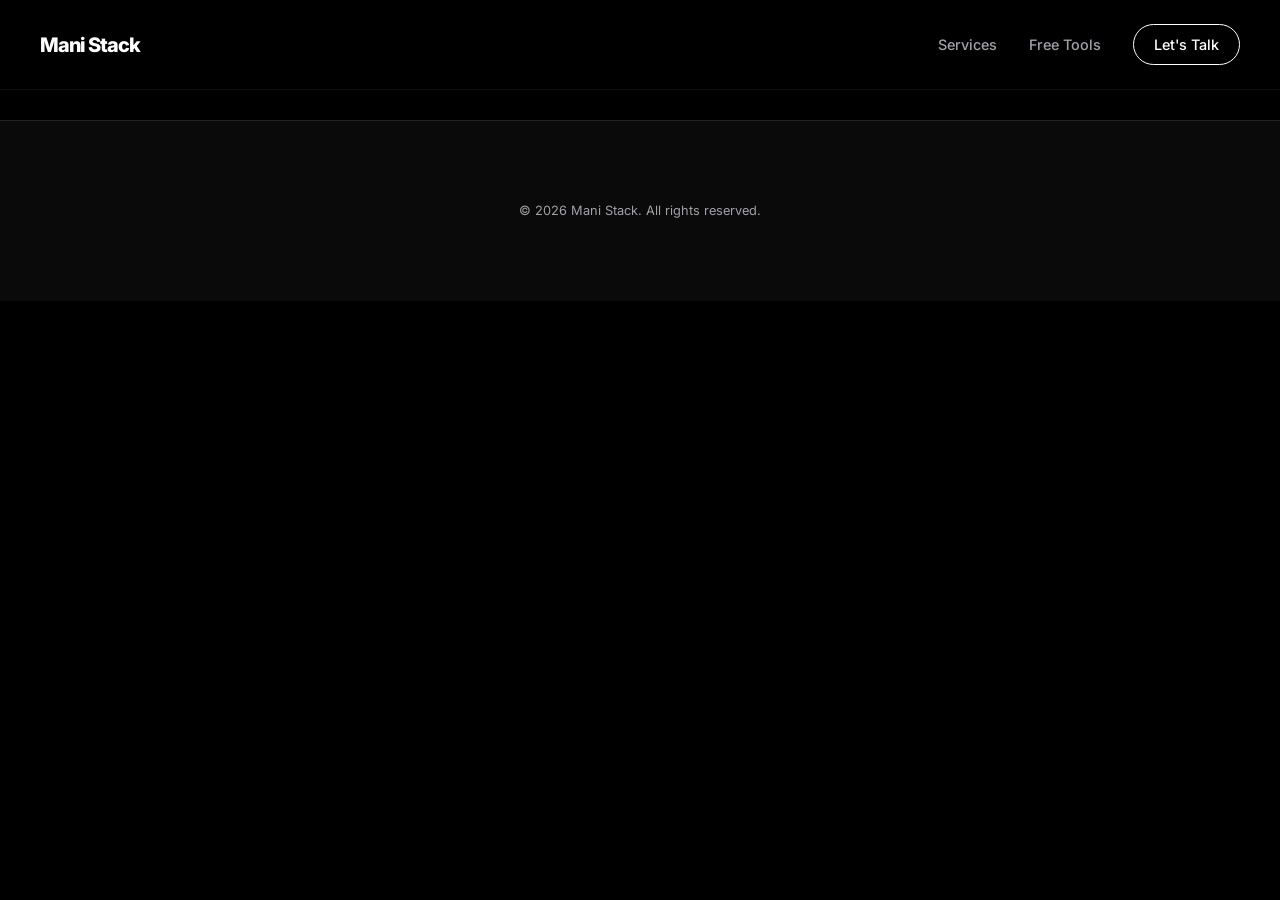
==== index.html @ 46657351 "Add files via upload" ====
<!DOCTYPE html>
<html lang="en">
  <head>
    <meta charset="UTF-8" />
    <link rel="icon" type="image/svg+xml" href="/vite.svg" />
    <meta name="viewport" content="width=device-width, initial-scale=1.0" />
    <title>ManiStack | Full Stack Developer</title>
    <meta name="description" content="Professional Full Stack Developer specializing in Chrome Extensions, PHP, and WordPress." />
    <link rel="preconnect" href="https://fonts.googleapis.com">
    <link rel="preconnect" href="https://fonts.gstatic.com" crossorigin>
    <link href="https://fonts.googleapis.com/css2?family=Inter:wght@300;400;600;800&display=swap" rel="stylesheet">
    <script type="module" crossorigin src="/assets/index-fa71cdd3.js"></script>
    <link rel="stylesheet" href="/assets/index-2c235c28.css">
  </head>
  <body>
    <div id="root"></div>
    
  </body>
</html>
---- assets/index-2c235c28.css ----
:root{--bg-primary: #000000;--bg-secondary: #0a0a0a;--text-primary: #ffffff;--text-secondary: #a1a1aa;--accent: #ffffff;--border: rgba(255, 255, 255, .1);--glass: rgba(255, 255, 255, .03);--font-inter: "Inter", system-ui, -apple-system, sans-serif}*{margin:0;padding:0;box-sizing:border-box}body{background-color:var(--bg-primary);color:var(--text-primary);font-family:var(--font-inter);line-height:1.6;overflow-x:hidden;-webkit-font-smoothing:antialiased}h1,h2,h3{font-weight:800;letter-spacing:-.02em}section{padding:120px 24px;max-width:1200px;margin:0 auto}.glass-panel{background:var(--glass);-webkit-backdrop-filter:blur(10px);backdrop-filter:blur(10px);border:1px solid var(--border);border-radius:16px}.navbar{position:fixed;top:0;left:0;right:0;z-index:1000;padding:24px;background:rgba(0,0,0,.8);-webkit-backdrop-filter:blur(12px);backdrop-filter:blur(12px);border-bottom:1px solid rgba(255,255,255,.05)}.nav-content{max-width:1200px;margin:0 auto;display:flex;justify-content:space-between;align-items:center}.logo{font-weight:800;font-size:1.25rem;letter-spacing:-.05em;text-decoration:none;color:var(--text-primary)}.nav-links{display:flex;gap:32px;align-items:center}.nav-links a{color:var(--text-secondary);text-decoration:none;font-weight:500;font-size:.9rem;transition:color .3s ease}.nav-links a:hover{color:var(--text-primary)}.nav-cta{padding:8px 20px;border:1px solid var(--text-primary);border-radius:99px;color:var(--text-primary)!important}.footer{padding:80px 24px;border-top:1px solid var(--border);background:var(--bg-secondary);margin-top:120px}.footer-content{max-width:1200px;margin:0 auto;text-align:center}.footer-logo{font-weight:800;font-size:1.5rem;text-decoration:none;color:var(--text-primary);display:block;margin-bottom:24px}.footer-links{display:flex;justify-content:center;gap:24px;margin-bottom:32px}.footer-links a{color:var(--text-secondary);text-decoration:none;font-size:.9rem}.footer p{color:var(--text-secondary);font-size:.8rem}.hero{min-height:90vh;display:flex;align-items:center;justify-content:center;text-align:center;padding-top:140px}.hero-tag{font-size:.75rem;text-transform:uppercase;letter-spacing:.3em;color:var(--text-secondary);margin-bottom:24px;display:block}.hero-title{font-size:clamp(3rem,10vw,6rem);line-height:.95;margin-bottom:32px}.hero-title span{color:var(--text-secondary);font-weight:300}.hero-subtitle{max-width:600px;margin:0 auto 48px;font-size:1.1rem;color:var(--text-secondary);font-weight:300}.hero-actions{display:flex;gap:20px;justify-content:center;margin-bottom:80px}.btn-primary{background:var(--text-primary);color:var(--bg-primary);padding:16px 32px;border-radius:8px;text-decoration:none;font-weight:600;transition:transform .2s ease,opacity .2s ease;cursor:pointer;border:none}.btn-primary:hover{transform:translateY(-2px);opacity:.9}.btn-secondary{border:1px solid var(--border);color:var(--text-primary);padding:16px 32px;border-radius:8px;text-decoration:none;font-weight:600;transition:background .2s ease}.btn-secondary:hover{background:rgba(255,255,255,.05)}.expertise{background:var(--bg-primary)}.expertise-content{max-width:1200px;margin:0 auto}.expertise-header{text-align:center;margin-bottom:80px}.expertise-title{font-size:3rem;margin-bottom:16px}.expertise-subtitle{color:var(--text-secondary);font-size:1.1rem;max-width:600px;margin:0 auto}.expertise-grid{display:grid;grid-template-columns:repeat(auto-fill,minmax(320px,1fr));gap:32px}.expertise-card{padding:48px;transition:transform .3s ease}.expertise-card:hover{transform:translateY(-5px);border-color:#fff3}.card-icon{margin-bottom:24px;color:var(--text-primary);opacity:.8}.card-title{font-size:1.25rem;margin-bottom:16px}.card-desc{color:var(--text-secondary);font-size:.95rem;line-height:1.6}.contact{background:var(--bg-secondary)}.contact-container{max-width:800px;margin:0 auto;padding:80px;text-align:center}.contact-title{font-size:3.5rem;margin-bottom:32px}.contact-title span{font-weight:300;opacity:.5}.contact-text{font-size:1.1rem;color:var(--text-secondary);margin-bottom:48px}.contact-methods{display:flex;justify-content:center}.contact-btn{display:flex;align-items:center;gap:16px;background:#fff;color:#000;padding:20px 40px;border-radius:12px;font-weight:700;text-decoration:none;transition:transform .3s ease}.contact-btn:hover{transform:scale(1.02)}.tools-page{padding-top:120px}.tools-hero{padding:80px 24px;text-align:center}.tools-title{font-size:3.5rem;margin-bottom:16px}.tools-subtitle{color:var(--text-secondary);font-size:1.1rem;max-width:600px;margin:0 auto}.tools-grid-section{padding:60px 24px 120px}.tools-grid{max-width:1200px;margin:0 auto;display:grid;grid-template-columns:repeat(auto-fill,minmax(350px,1fr));gap:32px}.tool-card{overflow:hidden;transition:transform .3s ease}.tool-card:hover{transform:translateY(-5px)}.tool-image{aspect-ratio:4/3;overflow:hidden;background:#000;display:flex;align-items:center;justify-content:center}.tool-image img{width:100%;height:100%;object-fit:contain;transition:transform .5s ease}.tool-card:hover .tool-image img{transform:scale(1.05)}.tool-content{padding:32px}.tool-title{font-size:1.5rem;margin-bottom:12px}.tool-description{color:var(--text-secondary);font-size:.95rem;margin-bottom:24px;line-height:1.5}.tool-link{display:inline-flex;align-items:center;gap:8px;color:var(--text-primary);text-decoration:none;font-weight:600;font-size:.9rem}.product-page{padding-top:80px}.product-hero{padding:100px 0;text-align:center}.badge{background:rgba(255,255,255,.1);padding:4px 12px;border-radius:99px;font-size:.75rem;font-weight:600;letter-spacing:.1em;margin-bottom:24px;display:inline-block}.title{font-size:clamp(3rem,8vw,5rem);margin-bottom:16px}.subtitle{font-size:1.25rem;color:var(--text-secondary);margin-bottom:48px}.hero-image-container{max-width:1000px;margin:0 auto;box-shadow:0 50px 100px #00000080;border-radius:12px;overflow:hidden;border:1px solid var(--border)}.main-screenshot{width:100%;display:block}.product-intro{padding:120px 0;font-size:1.2rem}.section-title{font-size:2.5rem;margin-bottom:40px}.section-title.centered{text-align:center}.features-grid{display:grid;grid-template-columns:repeat(auto-fit,minmax(300px,1fr));gap:32px}.feature-card{padding:40px;position:relative}.feature-card .icon{color:var(--text-primary);margin-bottom:24px}.feature-tag{position:absolute;top:40px;right:40px;background:var(--text-primary);color:var(--bg-primary);font-size:.6rem;font-weight:800;padding:2px 8px;border-radius:4px;text-transform:uppercase}.feature-card h3{margin-bottom:16px}.feature-card p{color:var(--text-secondary);font-size:.95rem}.product-showcase{padding:120px 0}.showcase-content{display:grid;grid-template-columns:1fr 1fr;gap:60px;align-items:center}.side-screenshot{width:100%;border-radius:12px;border:1px solid var(--border)}.check-list{list-style:none;margin-top:32px}.check-list li{display:flex;align-items:center;gap:12px;margin-bottom:12px;color:var(--text-secondary)}.privacy-section{padding:120px 0}.privacy-box{padding:80px;text-align:center;border:1px solid rgba(255,255,255,.2)}.privacy-icon{margin-bottom:32px;opacity:.8}.privacy-link-container{margin-top:32px}.privacy-page-link{color:var(--text-primary);font-size:.9rem;text-decoration:underline;opacity:.7;transition:opacity .2s}.privacy-page-link:hover{opacity:1}.product-footer{padding:60px 0 120px;text-align:center}.developer-tag{color:var(--text-secondary)}.clickable{cursor:pointer;position:relative}.zoom-hint{position:absolute;bottom:20px;right:20px;background:rgba(0,0,0,.6);color:#fff;padding:6px 12px;border-radius:6px;font-size:.75rem;opacity:0;transition:opacity .3s}.clickable:hover .zoom-hint{opacity:1}.lightbox-overlay{position:fixed;top:0;left:0;right:0;bottom:0;background:rgba(0,0,0,.95);z-index:2000;display:flex;align-items:center;justify-content:center;padding:40px}.lightbox-content{max-width:90%;max-height:90%;position:relative}.lightbox-content img{width:100%;height:auto;max-height:85vh;object-fit:contain;border-radius:8px;box-shadow:0 0 50px #ffffff1a}.close-btn{position:absolute;top:-50px;right:0;background:none;border:none;color:#fff;cursor:pointer;opacity:.7;transition:opacity .2s}.close-btn:hover{opacity:1}.container{max-width:1200px;margin:0 auto;padding:0 24px}.container.narrow{max-width:800px}.policy-page{padding-top:120px;padding-bottom:120px}.policy-container{max-width:800px;margin:0 auto;padding:0 24px}.policy-header{margin-bottom:60px;border-bottom:1px solid var(--border);padding-bottom:40px}.policy-header h1{font-size:3rem;margin-bottom:12px}.last-updated{color:var(--text-secondary);font-size:.9rem}.policy-section{padding:0;margin-bottom:40px;max-width:none}.policy-section h2{font-size:1.75rem;margin-bottom:24px}.policy-section p{color:var(--text-secondary);margin-bottom:20px;font-size:1.05rem}.policy-list{list-style:none;margin-bottom:24px}.policy-list li{color:var(--text-secondary);margin-bottom:16px;padding-left:24px;position:relative}.policy-list li:before{content:"•";position:absolute;left:0;color:var(--text-primary)}.policy-highlight{background:#fff;color:#000;padding:32px;border-radius:12px;margin-bottom:48px;font-size:1.1rem}.policy-highlight strong{color:#000}.policy-footer{margin-top:60px;padding-top:40px;border-top:1px solid var(--border);text-align:center;color:var(--text-secondary);font-size:.9rem}@media (max-width: 900px){.showcase-content{grid-template-columns:1fr}.hero-image-container{margin:0 -24px;border-radius:0}.privacy-box{padding:40px}.lightbox-overlay{padding:10px}.close-btn{top:10px;right:10px;z-index:2001}.policy-header h1{font-size:2.2rem}}@media (max-width: 768px){section{padding:80px 20px}.tools-title,.contact-title,.hero-title{font-size:2.5rem}}
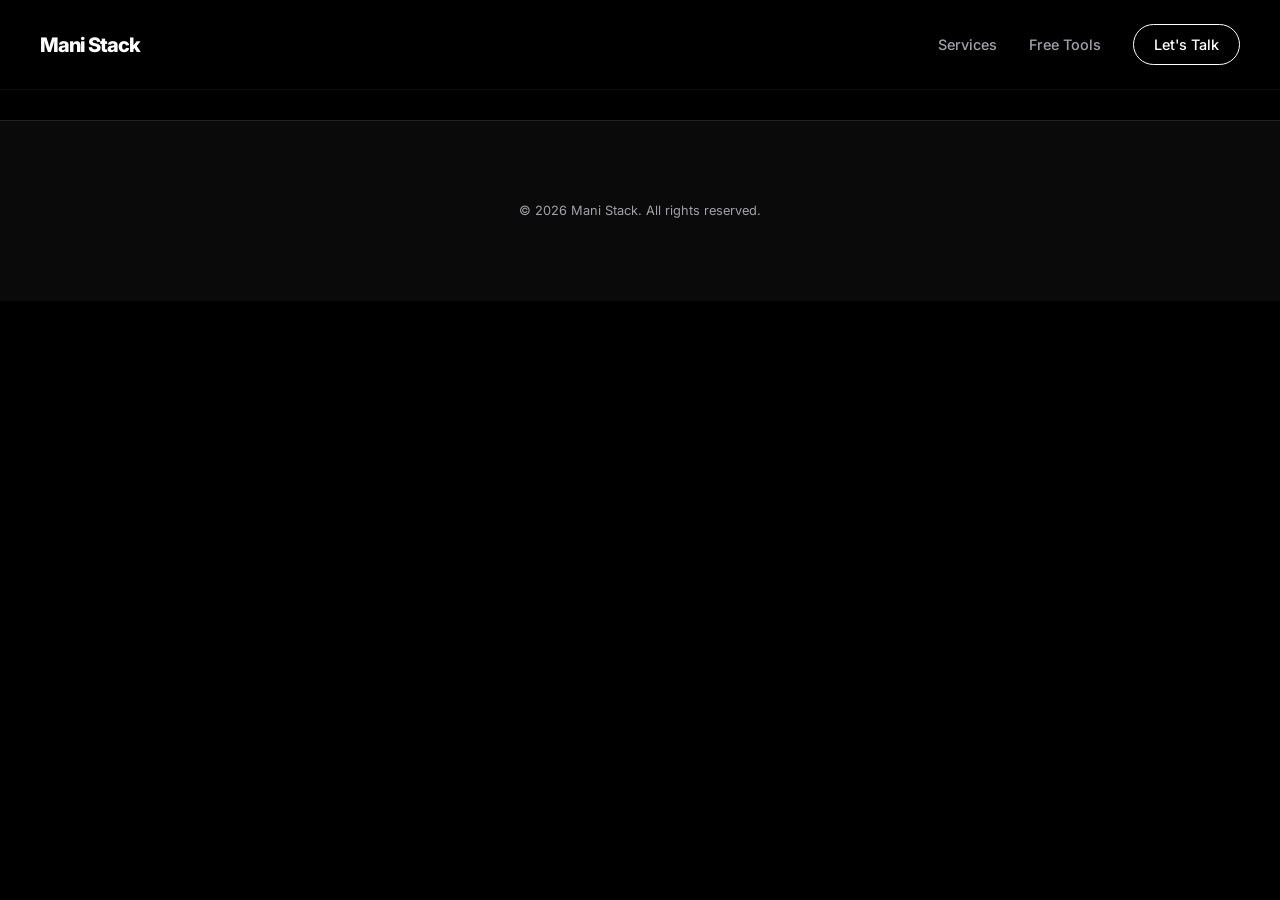
==== commit a4233aac: "Add files via upload" ====
--- a/index.html
+++ b/index.html
@@ -2,14 +2,33 @@
 <html lang="en">
   <head>
     <meta charset="UTF-8" />
-    <link rel="icon" type="image/svg+xml" href="/vite.svg" />
+    <link rel="icon" type="image/png" href="/favicon.png" />
+    <script type="text/javascript">
+      // Single Page Apps for GitHub Pages
+      // https://github.com/rafgraph/spa-github-pages
+      // This script checks to see if a redirect is present in the query string,
+      // converts it back into the correct url and adds it to the
+      // browser's history using window.history.replaceState(...),
+      // which will cause the browser to stay on the current page without
+      // refreshing the page.
+      (function(l) {
+        if (l.search[1] === '/' ) {
+          var decoded = l.search.slice(1).split('&').map(function(s) { 
+            return s.replace(/~and~/g, '&')
+          }).join('?');
+          window.history.replaceState(null, null,
+              l.pathname.slice(0, -1) + decoded + l.hash
+          );
+        }
+      }(window.location))
+    </script>
     <meta name="viewport" content="width=device-width, initial-scale=1.0" />
     <title>ManiStack | Full Stack Developer</title>
     <meta name="description" content="Professional Full Stack Developer specializing in Chrome Extensions, PHP, and WordPress." />
     <link rel="preconnect" href="https://fonts.googleapis.com">
     <link rel="preconnect" href="https://fonts.gstatic.com" crossorigin>
     <link href="https://fonts.googleapis.com/css2?family=Inter:wght@300;400;600;800&display=swap" rel="stylesheet">
-    <script type="module" crossorigin src="/assets/index-fa71cdd3.js"></script>
+    <script type="module" crossorigin src="/assets/index-0bafe3e7.js"></script>
     <link rel="stylesheet" href="/assets/index-2c235c28.css">
   </head>
   <body>
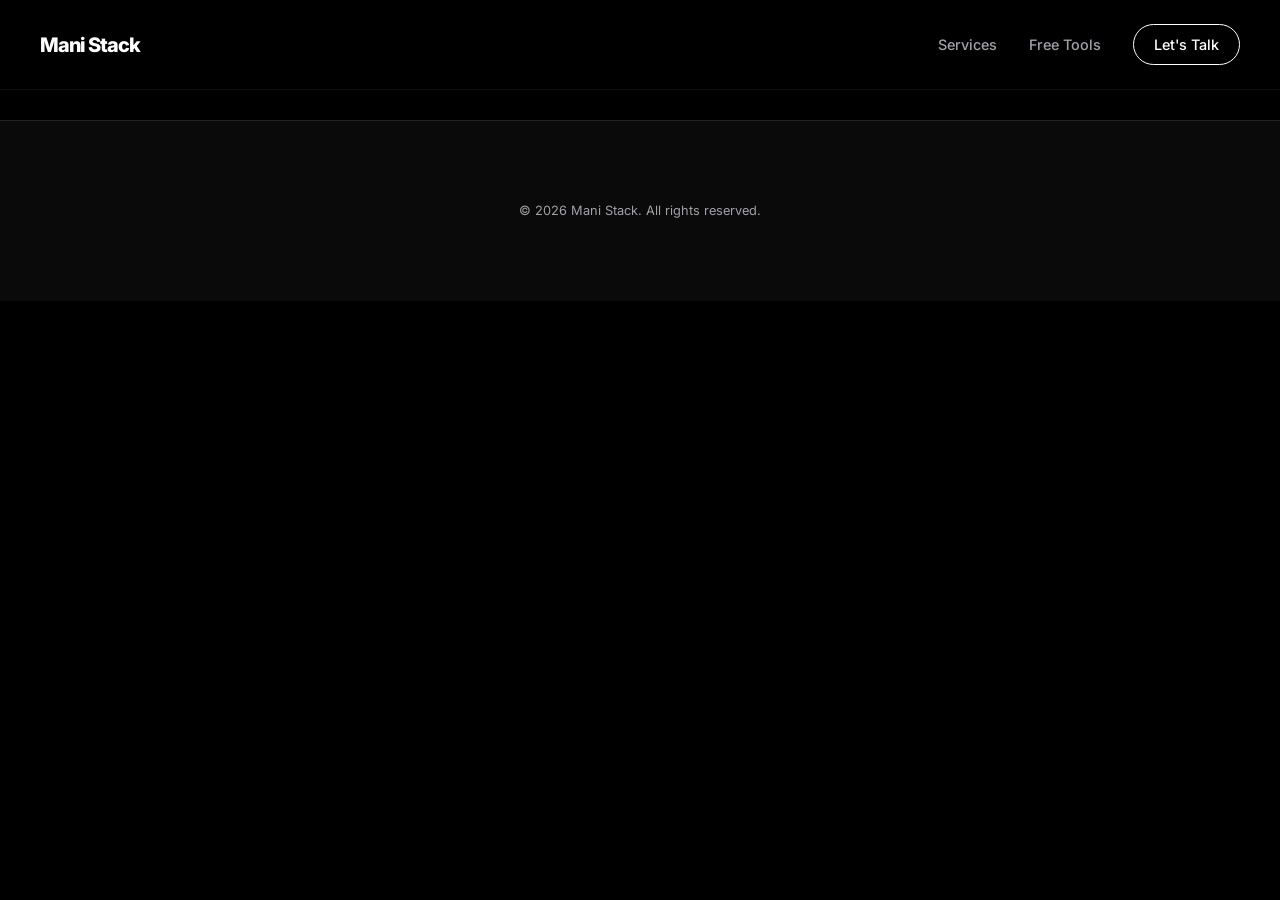
==== commit f02505e9: "Deploy production build with Voice to Type" ====
--- a/index.html
+++ b/index.html
@@ -4,23 +4,13 @@
     <meta charset="UTF-8" />
     <link rel="icon" type="image/png" href="/favicon.png" />
     <script type="text/javascript">
-      // Single Page Apps for GitHub Pages
-      // https://github.com/rafgraph/spa-github-pages
-      // This script checks to see if a redirect is present in the query string,
-      // converts it back into the correct url and adds it to the
-      // browser's history using window.history.replaceState(...),
-      // which will cause the browser to stay on the current page without
-      // refreshing the page.
-      (function(l) {
-        if (l.search[1] === '/' ) {
-          var decoded = l.search.slice(1).split('&').map(function(s) { 
-            return s.replace(/~and~/g, '&')
-          }).join('?');
-          window.history.replaceState(null, null,
-              l.pathname.slice(0, -1) + decoded + l.hash
-          );
+      (function() {
+        var redirect = sessionStorage.redirect;
+        delete sessionStorage.redirect;
+        if (redirect && redirect !== '/') {
+          window.history.replaceState(null, null, redirect);
         }
-      }(window.location))
+      })();
     </script>
     <meta name="viewport" content="width=device-width, initial-scale=1.0" />
     <title>ManiStack | Full Stack Developer</title>
@@ -28,7 +18,7 @@
     <link rel="preconnect" href="https://fonts.googleapis.com">
     <link rel="preconnect" href="https://fonts.gstatic.com" crossorigin>
     <link href="https://fonts.googleapis.com/css2?family=Inter:wght@300;400;600;800&display=swap" rel="stylesheet">
-    <script type="module" crossorigin src="/assets/index-0bafe3e7.js"></script>
+    <script type="module" crossorigin src="/assets/index-ab5a14f7.js"></script>
     <link rel="stylesheet" href="/assets/index-2c235c28.css">
   </head>
   <body>
